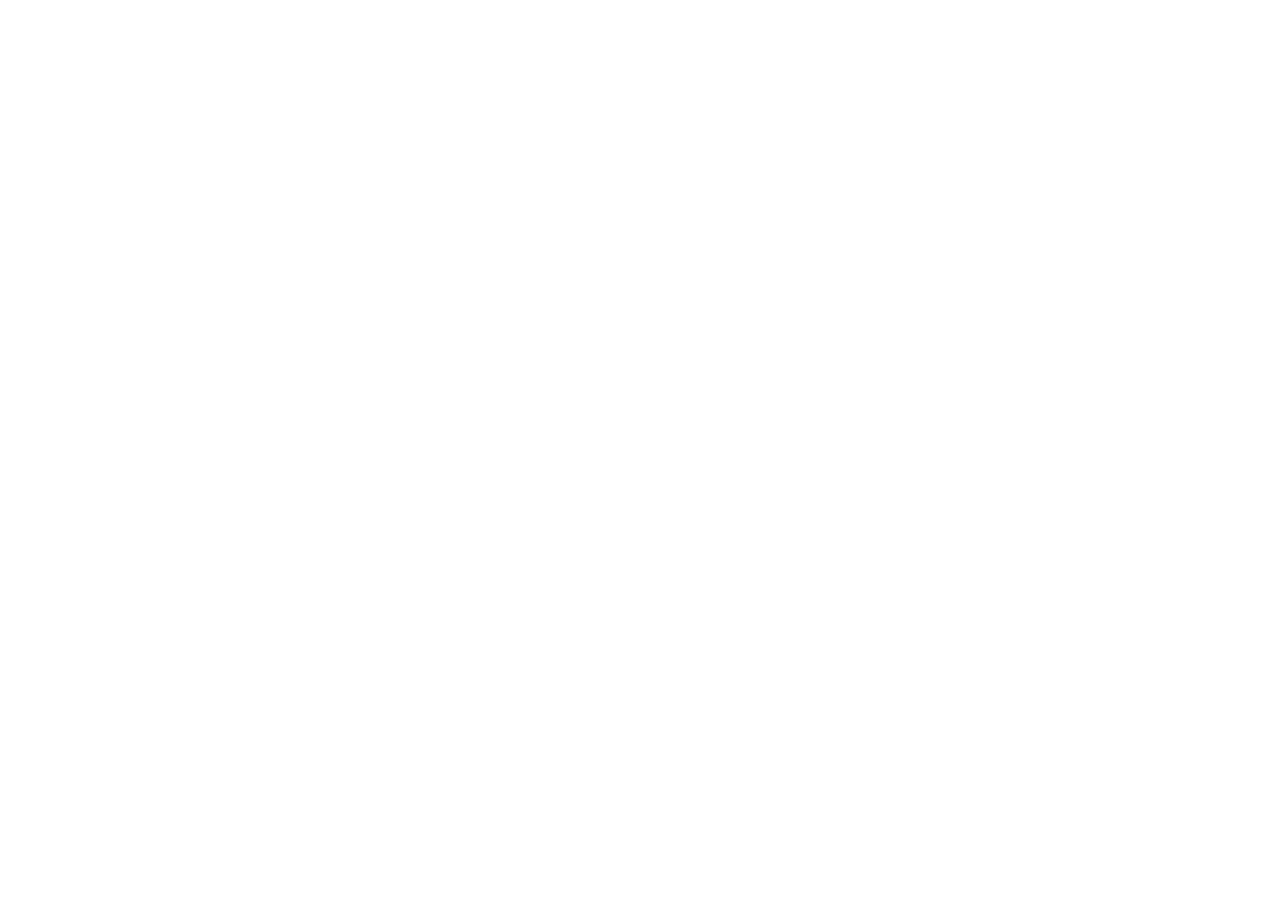
==== menu.html @ d397d4de "Start of coffeshop webpage" ====
<!DOCTYPE html>
<html lang="en">
<head>
    <meta charset="UTF-8">
    <meta name="viewport" content="width=device-width, initial-scale=1.0">
    <title>The Downtown Roast - Menu</title>
</head>
<body>
    
</body>
</html>
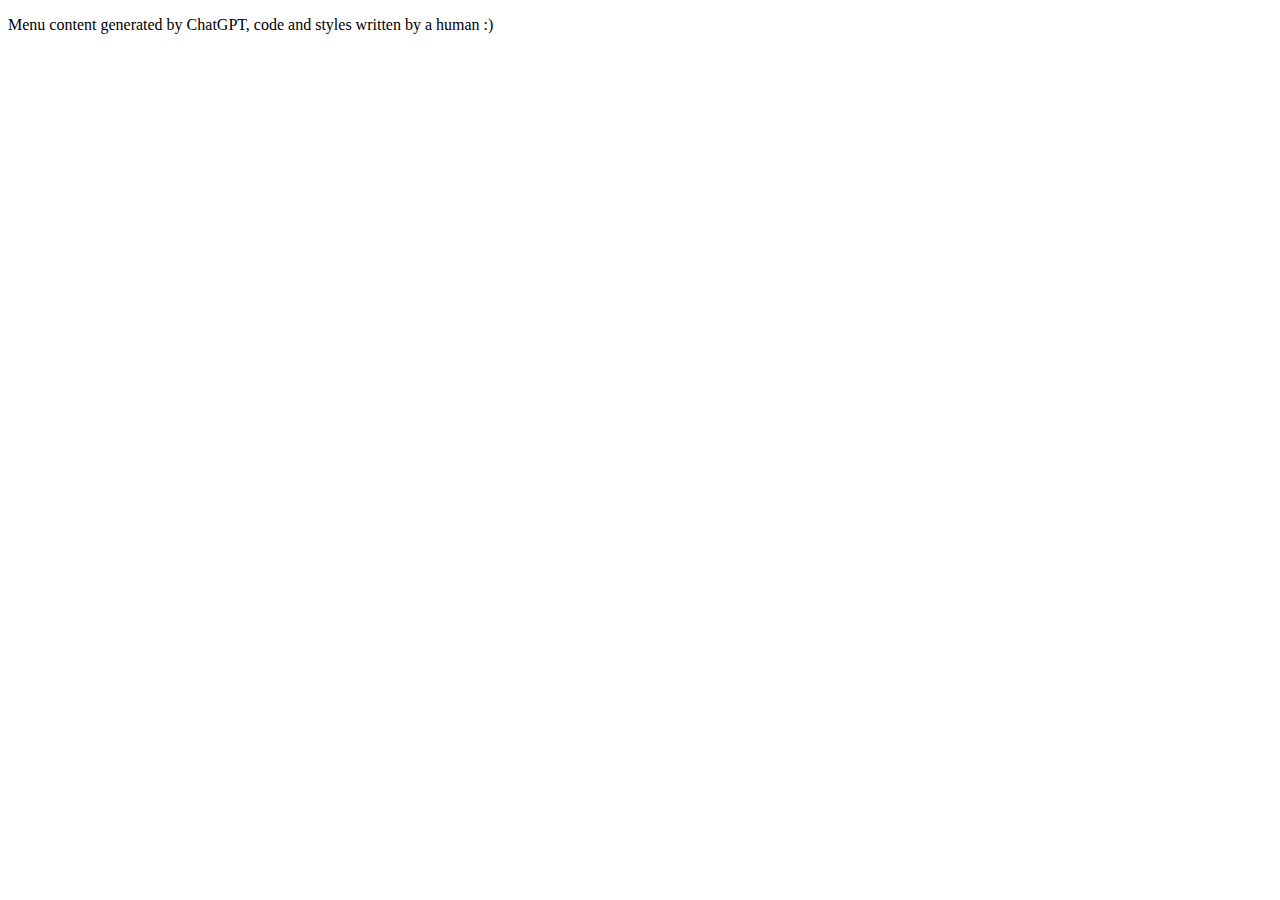
==== commit e66970b9: "Small changes" ====
--- a/menu.html
+++ b/menu.html
@@ -6,6 +6,94 @@
     <title>The Downtown Roast - Menu</title>
 </head>
 <body>
-    
+    <p>Menu content generated by ChatGPT, code and styles written by a human :)</p>
+    <!--
+    Espresso Bar
+
+    Espresso
+    Bold and rich, served single or double.
+
+    Americano
+    Espresso with hot water, smooth and strong.
+
+    Latte
+    Creamy espresso with steamed milk, topped with a touch of foam.
+
+    Cappuccino
+    Equal parts espresso, steamed milk, and frothed milk.
+
+    Macchiato
+    Espresso marked with a dollop of foam.
+
+    Mocha
+    Espresso blended with rich chocolate and steamed milk, topped with whipped cream.
+
+Specialty Drinks
+
+    Vanilla Chai Latte
+    Spiced chai blended with steamed milk and vanilla.
+
+    Matcha Latte
+    Vibrant matcha powder whisked with steamed milk, served hot or iced.
+
+    Cold Brew
+    Smooth and refreshing, steeped for 12 hours.
+
+    Nitro Cold Brew
+    Infused with nitrogen for a creamy texture and frothy head.
+
+    Affogato
+    A scoop of vanilla ice cream topped with a shot of hot espresso.
+
+Non-Coffee Options
+
+    Herbal Tea Selection
+    Choose from chamomile, peppermint, or hibiscus.
+
+    Hot Chocolate
+    Rich chocolate mixed with steamed milk, topped with whipped cream.
+
+    Fruit Smoothies
+    Blend of seasonal fruits, yogurt, and a splash of juice.
+
+Light Bites
+
+    Freshly Baked Pastries
+    Croissants, muffins, and scones (varies daily).
+
+    Granola Parfait
+    Layers of yogurt, granola, and seasonal fruit.
+
+    Avocado Toast
+    Smashed avocado on toasted bread, topped with chili flakes and a drizzle of olive oil.
+
+    Bagels with Cream Cheese
+    Choose from plain, everything, or sesame.
+
+    Seasonal Quiche
+    A slice of our house-made quiche, made fresh daily.
+
+Sweet Treats
+
+    Brownies
+    Fudgy and rich, perfect for chocolate lovers.
+
+    Cookies
+    Freshly baked (chocolate chip, oatmeal raisin, or peanut butter).
+
+    Cinnamon Roll
+    Soft, gooey, and drizzled with icing.
+
+Extras
+
+    Oat, Almond, or Soy Milk
+    Add for a dairy-free option.
+
+    Flavored Syrups
+    Vanilla, hazelnut, caramel—add a splash to any drink.
+
+    Extra Shot of Espresso
+    Need a boost? Add an extra shot!
+    -->
 </body>
 </html>